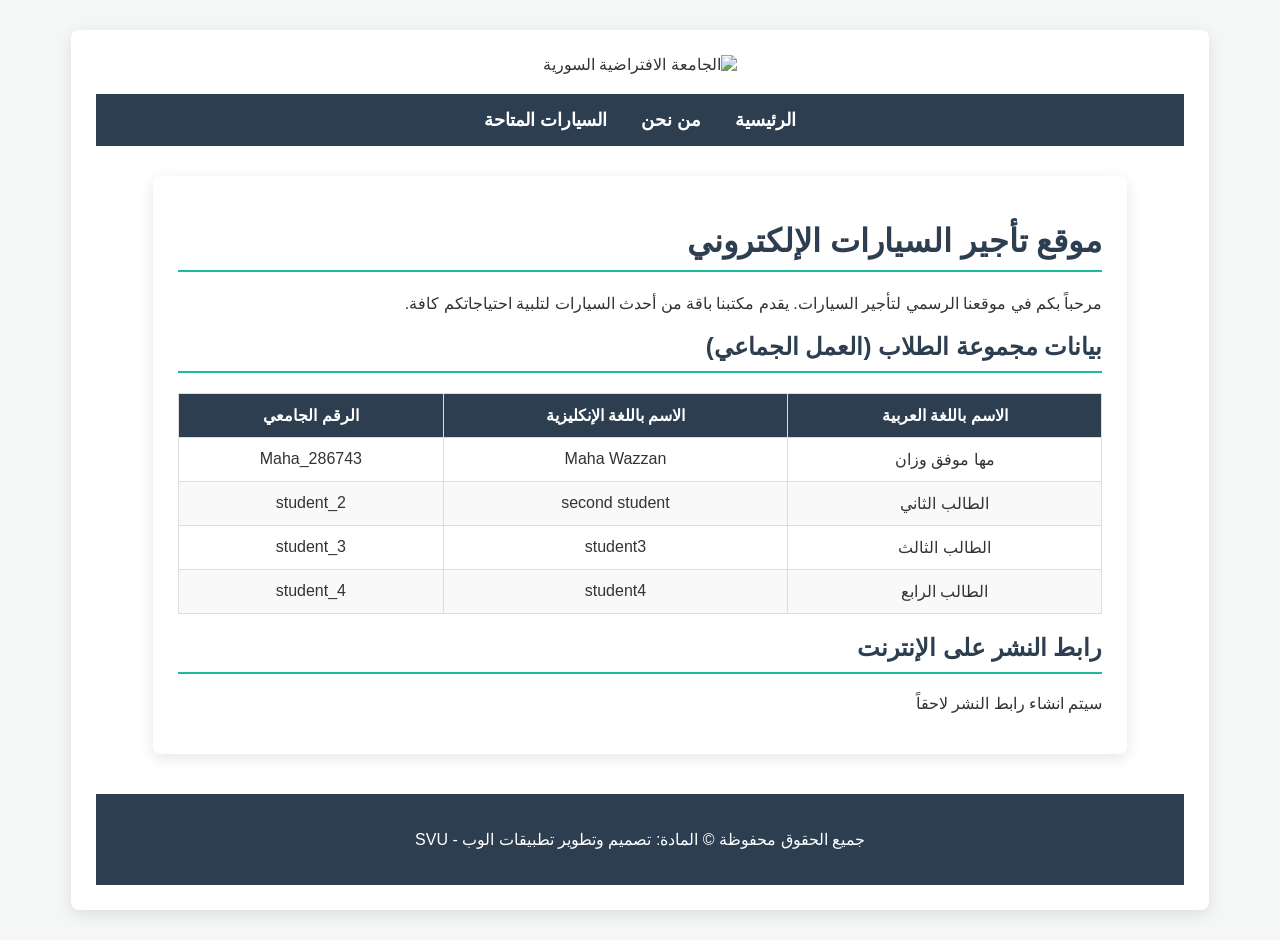
==== index.html @ 23bf53b6 "Add files via upload" ====
<?xml version="1.0" encoding="UTF-8"?>
<!DOCTYPE html PUBLIC "-//W3C//DTD XHTML 1.0 Strict//EN" "http://w3.org">
<html xmlns="http://w3.org" xml:lang="ar" lang="ar">
<head>
    <!-- كود التحويل التلقائي لصفحة الرئيسية الخاصة بالجامعة -->
    <meta http-equiv="refresh" content="0; url=home.html" />
    <title>جاري الانتقال...</title>
</head>
<body>
    <p>جاري الانتقال إلى الصفحة الرئيسية، إذا لم يتم الانتقال تلقائياً <a href="home.html">اضغط هنا</a>.</p>
</body>
</html>
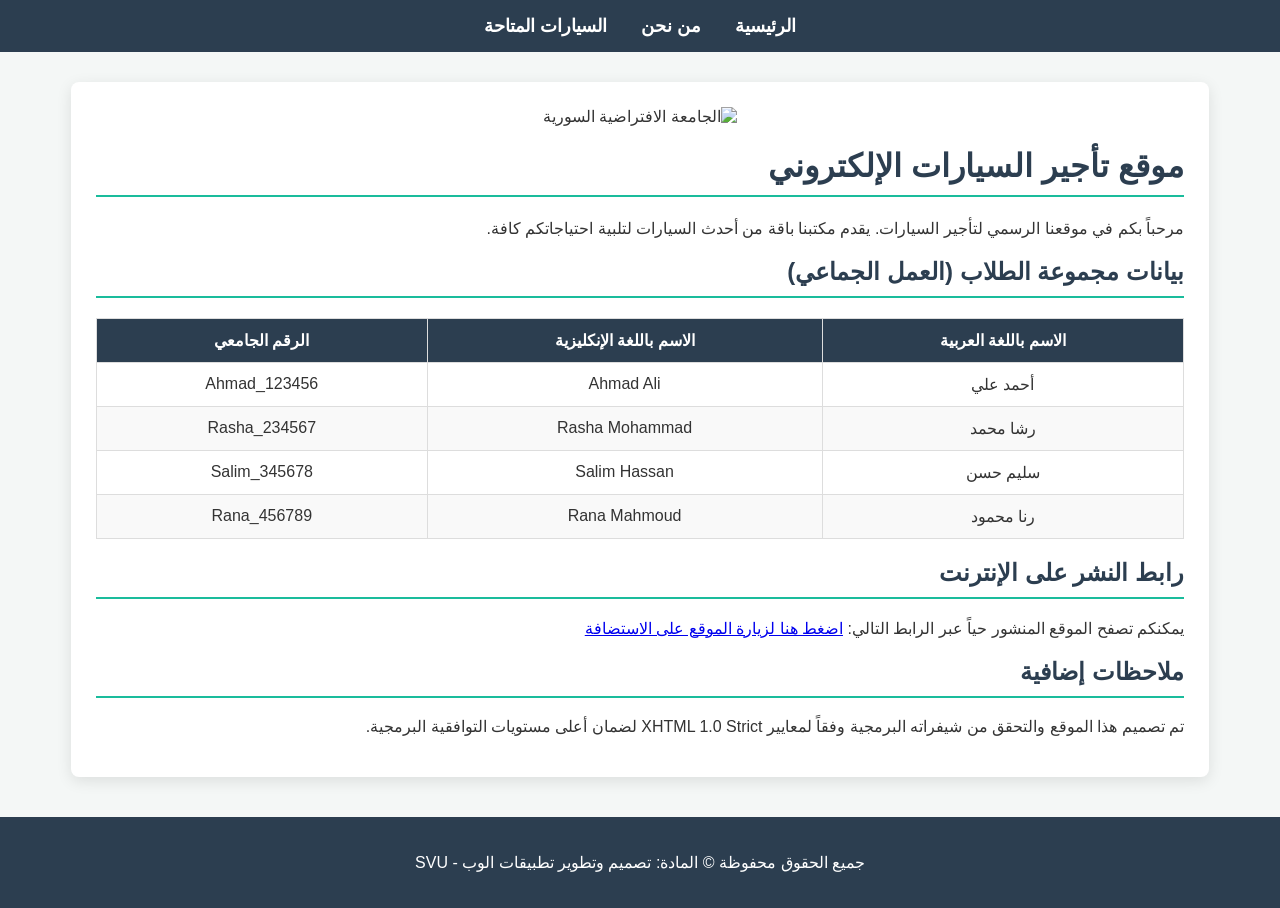
==== commit fda302cc: "Update index.html" ====
--- a/index.html
+++ b/index.html
@@ -2,11 +2,11 @@
 <!DOCTYPE html PUBLIC "-//W3C//DTD XHTML 1.0 Strict//EN" "http://w3.org">
 <html xmlns="http://w3.org" xml:lang="ar" lang="ar">
 <head>
-    <!-- كود التحويل التلقائي لصفحة الرئيسية الخاصة بالجامعة -->
+    <!-- كود التحويل التلقائي المصحح بدقة للانتقال الفوري إلى الصفحة الرئيسية -->
     <meta http-equiv="refresh" content="0; url=home.html" />
     <title>جاري الانتقال...</title>
 </head>
 <body>
-    <p>جاري الانتقال إلى الصفحة الرئيسية، إذا لم يتم الانتقال تلقائياً <a href="home.html">اضغط هنا</a>.</p>
+    <p>جاري الانتقال إلى الصفحة الرئيسية للموقع، إذا لم يتم الانتقال تلقائياً في غضون ثوانٍ <a href="home.html">اضغط هنا</a>.</p>
 </body>
 </html>
